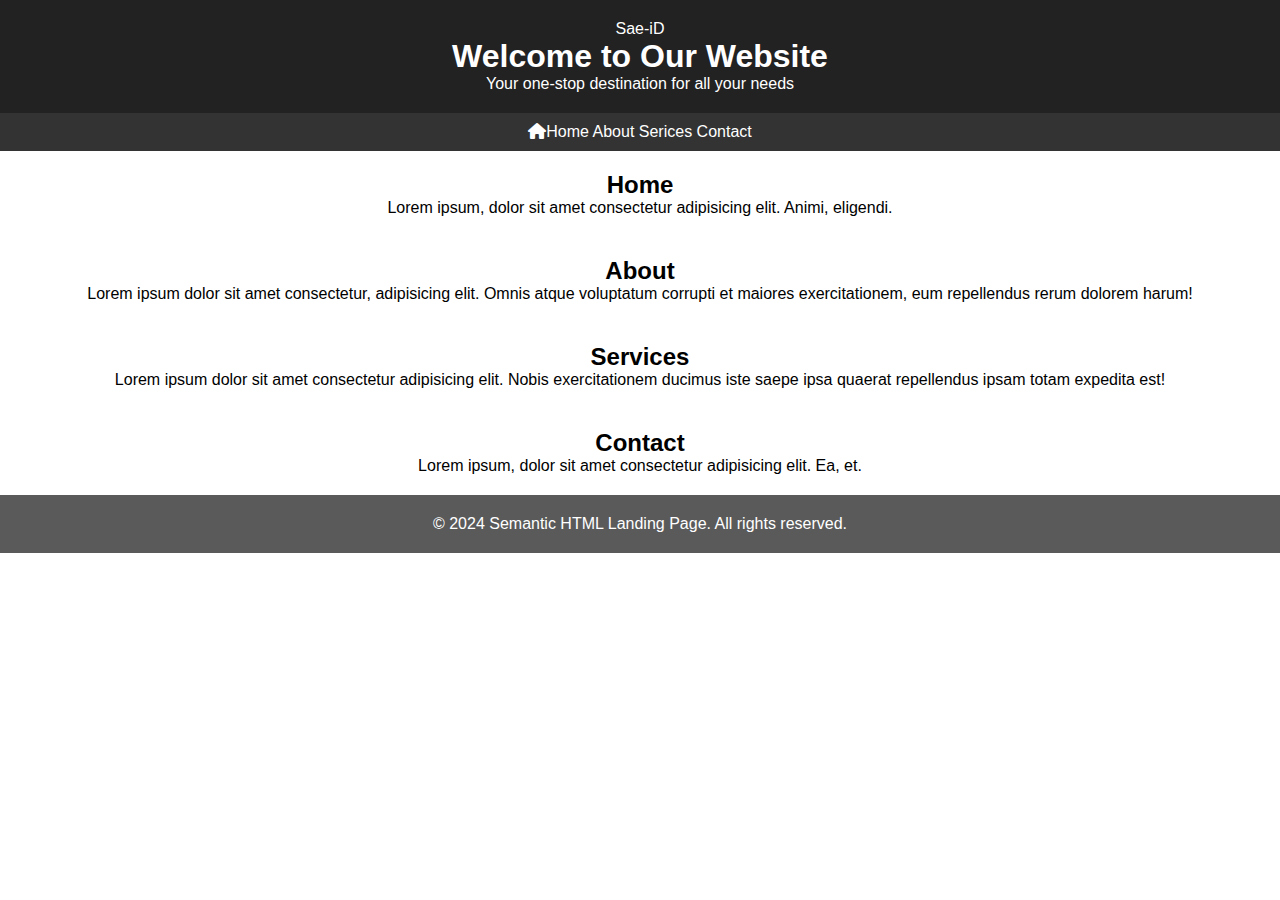
==== index.html @ 56ed6621 "update" ====
<!DOCTYPE html>
<html lang="en">
<head>
    <meta charset="UTF-8">
    <meta name="viewport" content="width=device-width, initial-scale=1.0">

    <!-- css -->
    <link rel="stylesheet" href="css/style.css">

    <!-- font awesome -->
    <link rel="stylesheet" href="https://cdnjs.cloudflare.com/ajax/libs/font-awesome/6.6.0/css/all.min.css">

    <title>Web App</title>
</head>
<body>
    <header>
        <div class="logo">Sae-iD</div>
        <h1>Welcome to Our Website</h1>
        <p>Your one-stop destination for all your needs</p>
    </header>

    <nav>
        <a href="#home"><i class="fa-solid fa-house"></i>Home</a>
        <a href="#home">About</a>
        <a href="#home">Serices</a>
        <a href="#home">Contact</a>
    </nav>

    <main>
        <section id="home">
            <h2>Home</h2>
            <p>
                Lorem ipsum, dolor sit amet consectetur adipisicing elit. Animi, eligendi.
            </p>
        </section>
        <section id="about">
            <h2>About</h2>
            <p>
                Lorem ipsum dolor sit amet consectetur, adipisicing elit. Omnis atque voluptatum 
                corrupti et maiores exercitationem, eum repellendus rerum dolorem harum!
            </p>
        </section>
        <section id="Services">
            <h2>Services</h2>
            <p>
                Lorem ipsum dolor sit amet consectetur adipisicing elit. Nobis exercitationem 
                ducimus iste saepe ipsa quaerat repellendus ipsam totam expedita est!
            </p>
        </section>
        <section id="contact">
            <h2>Contact</h2>
            <p>
                Lorem ipsum, dolor sit amet consectetur adipisicing elit. Ea, et.
            </p>
        </section>
    </main>

    <footer>
        <p>&copy; 2024 Semantic HTML Landing Page. All rights reserved.</p>
    </footer>
</body>
</html>
---- css/style.css ----
* {
    font-family: Arial, Helvetica, sans-serif;
    margin: 0;
    padding: 0;
    box-sizing: border-box;
}

header {
    background-color: #222;
    color: #fff;
    padding: 20px;
    text-align: center;
}

nav {
    background-color: #333;
    padding: 10px;
    text-align: center;
}

nav a {
    text-decoration: none;
    color: white;
}

section {
    padding: 20px;
    text-align: center;
}

footer {
    background-color: rgb(90, 90, 90);
    padding: 20px;
    text-align: center;
    color: white;
}
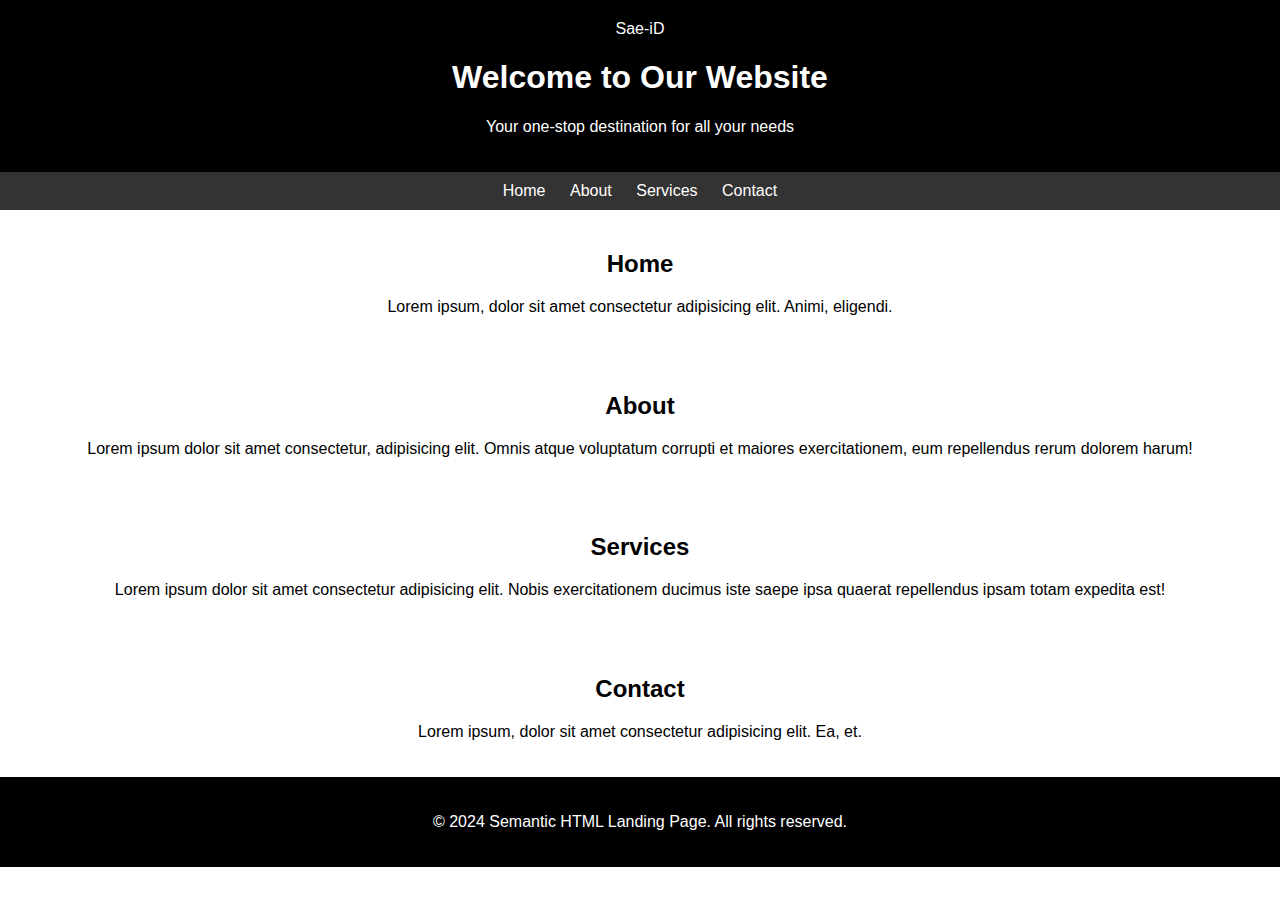
==== commit d9f57521: "update" ====
--- a/index.html
+++ b/index.html
@@ -20,10 +20,10 @@
     </header>
 
     <nav>
-        <a href="#home"><i class="fa-solid fa-house"></i>Home</a>
-        <a href="#home">About</a>
-        <a href="#home">Serices</a>
-        <a href="#home">Contact</a>
+        <a href="#home"></i>Home</a>
+        <a href="#about">About</a>
+        <a href="#services">Services</a>
+        <a href="#contact">Contact</a>
     </nav>
 
     <main>
--- a/css/style.css
+++ b/css/style.css
@@ -1,15 +1,26 @@
-* {
+/* * {
     font-family: Arial, Helvetica, sans-serif;
+    margin: 0;
+    padding: 0;
+    box-sizing: border-box;
+} */
+
+body {
+    font-family: 'Segoe UI', Tahoma, Geneva, Verdana, sans-serif;
     margin: 0;
     padding: 0;
     box-sizing: border-box;
 }
 
 header {
-    background-color: #222;
+    background-color: #000;
     color: #fff;
     padding: 20px;
     text-align: center;
+}
+
+header h1:hover {
+    color: green;
 }
 
 nav {
@@ -20,7 +31,16 @@
 
 nav a {
     text-decoration: none;
-    color: white;
+    color: #fff;
+    margin: 0 10px;
+}
+
+nav a:hover {
+    border: 1px solid green;
+    border-radius: 10px;
+    padding: 5px;
+    margin: 4px;
+    color: green;
 }
 
 section {
@@ -29,9 +49,9 @@
 }
 
 footer {
-    background-color: rgb(90, 90, 90);
+    background-color: #000;
     padding: 20px;
     text-align: center;
-    color: white;
+    color: #fff;
 }
 
